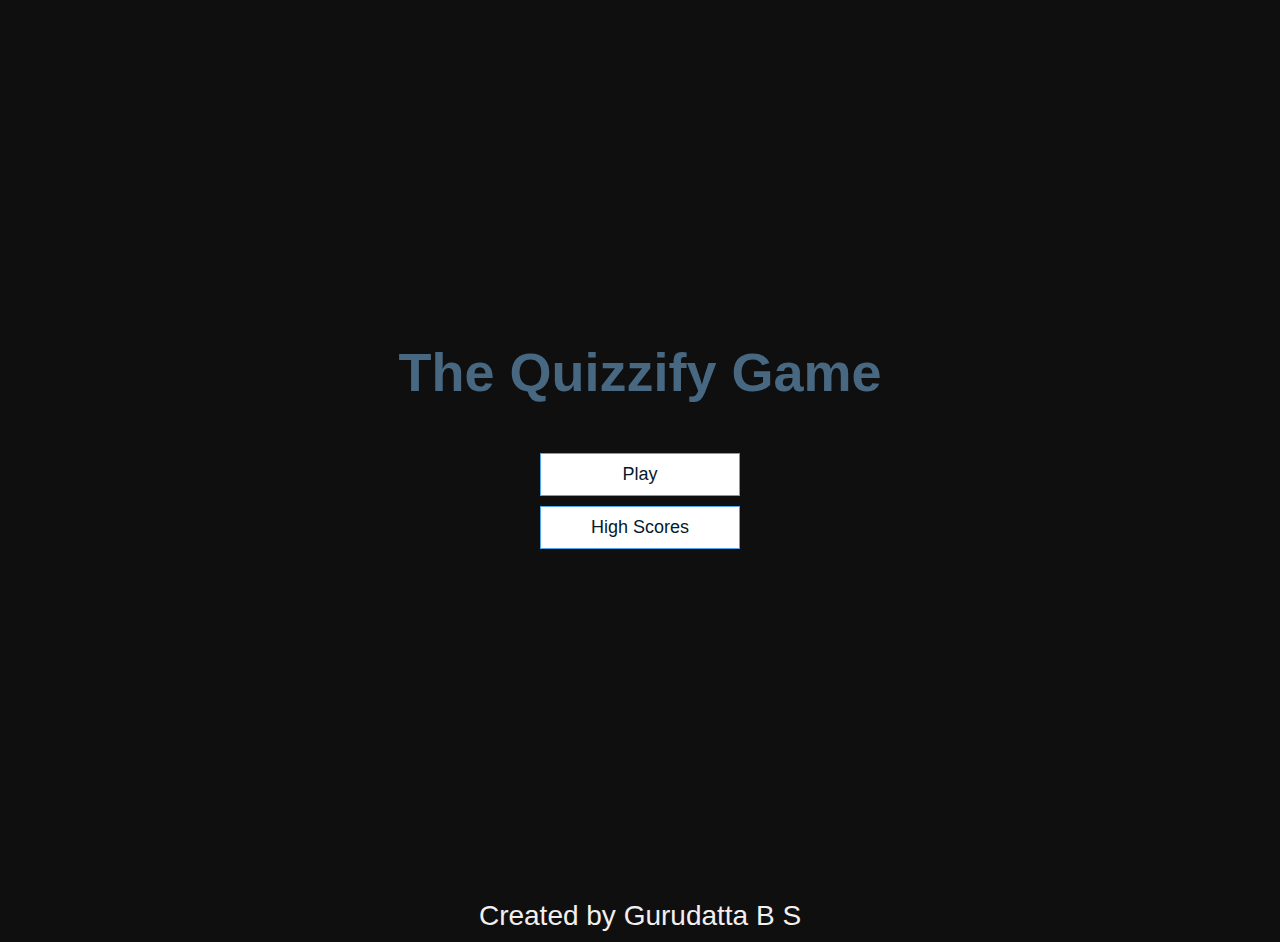
==== index.html @ c141cdae "Add files via upload" ====
<!DOCTYPE html>
<html lang="en">
  <head>
    <meta charset="UTF-8" />
    <meta name="viewport" content="width=device-width, initial-scale=1.0" />
    <meta http-equiv="X-UA-Compatible" content="ie=edge" />
    <title>Quizzify</title>
    <link rel="stylesheet" href="./app.css" />
    <link rel="icon" type="image/jpg" href="./assets/logo.jpg">
    <meta name="google-site-verification" content="iNzSj2wvdEOVu1PtrK5FfEiu_teOG2LQn5i3kg-xozQ" />
  </head>
  <script async src="https://pagead2.googlesyndication.com/pagead/js/adsbygoogle.js?client=ca-pub-3775445581945009"
     crossorigin="anonymous"></script>
  <body>
    <div class="container">
      <div id="home" class="flex-center flex-column">
        <h1>The Quizzify Game</h1>
        <a class="btn" href="./game.html">Play</a>
        <a class="btn" href="./highscores.html">High Scores</a>
      </div>
    </div>
    <footer>
      <center><h3>Created by Gurudatta B S</h3></center>
    
    </footer>
  </body>
</html>
---- app.css ----
:root {
  background-color: #0f0f0f;
  font-size: 62.5%;
}

* {
  box-sizing: border-box;
  font-family: Arial, Helvetica, sans-serif;
  margin: 0;
  padding: 0;
  color: #f3efef;
}

h1,
h2,
h3,
h4 {
  margin-bottom: 1rem;
}

h1 {
  font-size: 5.4rem;
  color: #486882;
  margin-bottom: 5rem;
}

h1 > span {
  font-size: 2.4rem;
  font-weight: 500;
}

h2 {
  font-size: 4.2rem;
  margin-bottom: 4rem;
  font-weight: 700;
}

h3 {
  font-size: 2.8rem;
  font-weight: 500;
}

/* UTILITIES */

.container {
  width: 100vw;
  height: 100vh;
  display: flex;
  justify-content: center;
  align-items: center;
  max-width: 80rem;
  margin: 0 auto;
  padding: 2rem;
}

.container > * {
  width: 100%;
}

.flex-column {
  display: flex;
  flex-direction: column;
}

.flex-center {
  justify-content: center;
  align-items: center;
}

.justify-center {
  justify-content: center;
}

.text-center {
  text-align: center;
}

.hidden {
  display: none;
}

/* BUTTONS */
.btn {
  font-size: 1.8rem;
  padding: 1rem 0;
  width: 20rem;
  text-align: center;
  border: 0.1rem solid #56a5eb;
  margin-bottom: 1rem;
  text-decoration: none;
  color: #061a2b;
  background-color: white;
}

.btn:hover {
  cursor: pointer;
  box-shadow: 0 0.4rem 1.4rem 0 rgba(86, 185, 235, 0.5);
  transform: translateY(-0.1rem);
  transition: transform 150ms;
}

.btn[disabled]:hover {
  cursor: not-allowed;
  box-shadow: none;
  transform: none;
}

/* FORMS */
form {
  width: 100%;
  display: flex;
  flex-direction: column;
  align-items: center;
}

input {
  margin-bottom: 1rem;
  width: 20rem;
  padding: 1.5rem;
  font-size: 1.8rem;
  border: none;
  box-shadow: 0 0.1rem 1.4rem 0 rgba(86, 185, 235, 0.5);
}

input::placeholder {
  color: #aaa;
}
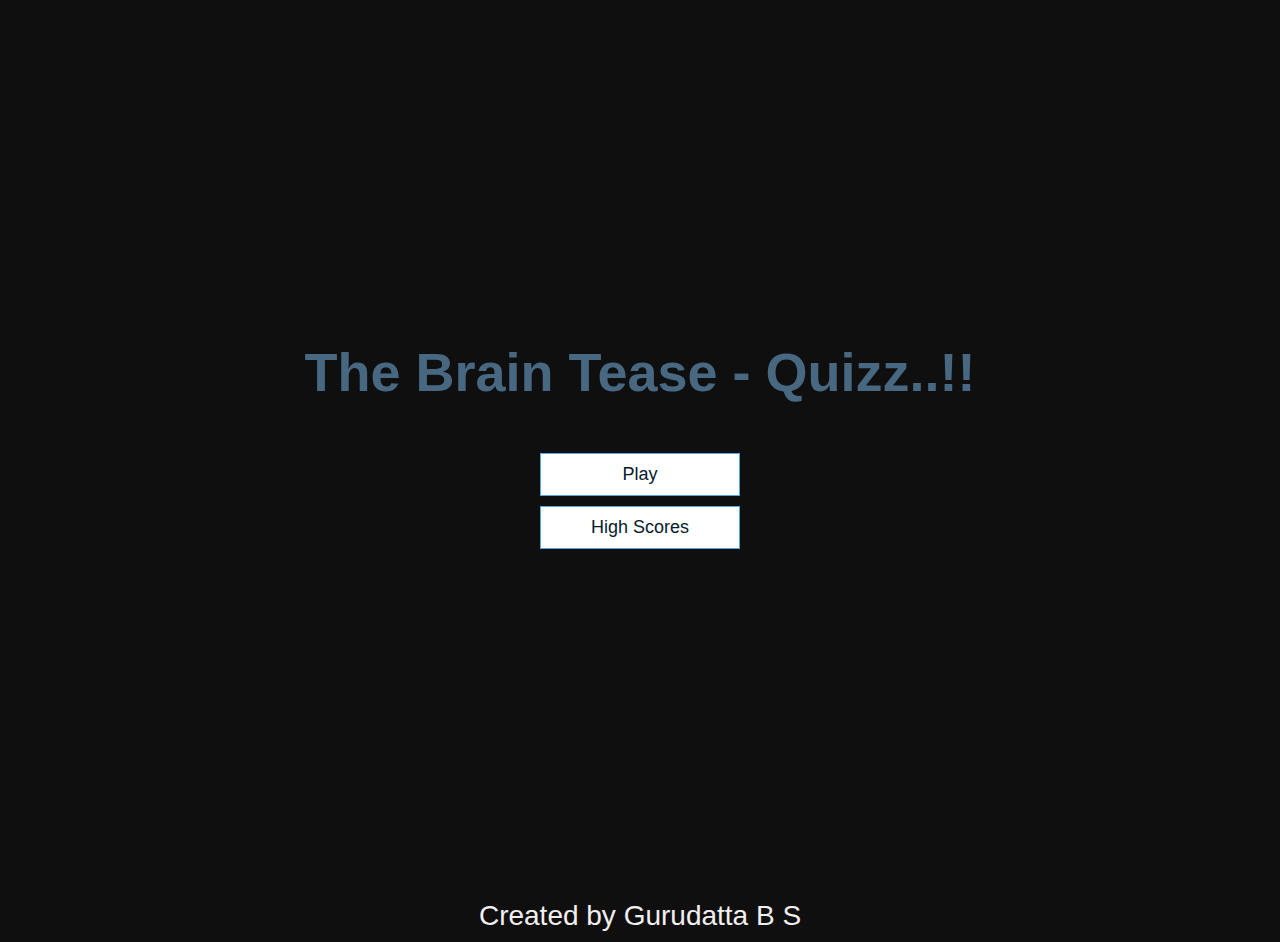
==== commit ac3e0347: "Update index.html" ====
--- a/index.html
+++ b/index.html
@@ -14,7 +14,7 @@
   <body>
     <div class="container">
       <div id="home" class="flex-center flex-column">
-        <h1>The Quizzify Game</h1>
+        <h1>The Brain Tease - Quizz..!!</h1>
         <a class="btn" href="./game.html">Play</a>
         <a class="btn" href="./highscores.html">High Scores</a>
       </div>
@@ -24,4 +24,4 @@
     
     </footer>
   </body>
-</html>+</html>
